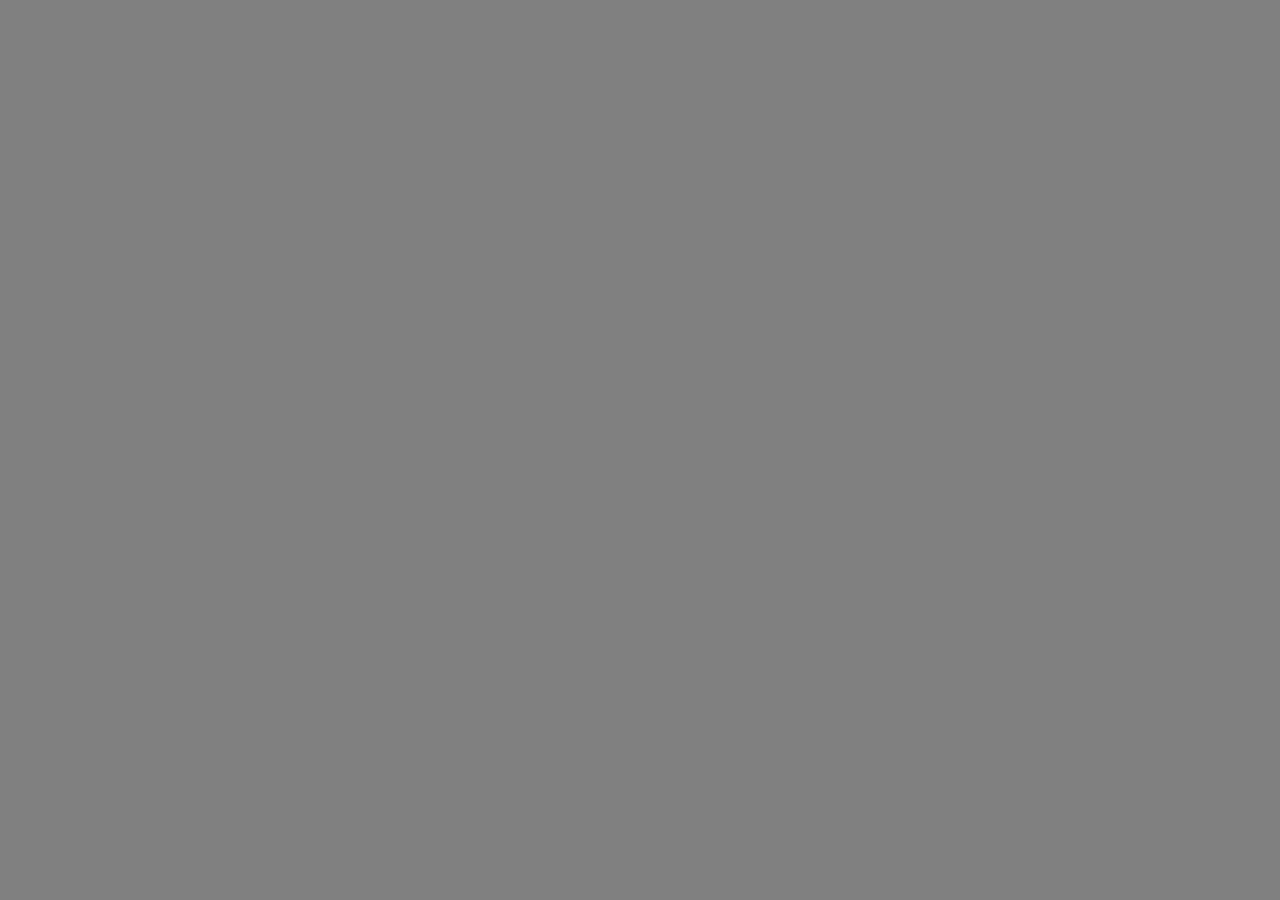
==== index.html @ dfe32c8d "update 1" ====
<!DOCTYPE html>
<html lang="it">
<head>
    <meta charset="UTF-8">
    <meta name="viewport" content="width=device-width, initial-scale=1.0">
    <title>Buone feste</title>
    <link rel="stylesheet" href="style.css">
</head>
<body>
    <div class="bodysfondo">
        
    </div>
    
</body>
</html>
---- style.css ----
* {
    font-family: sans-serif;
}

body {
    margin: 0;
    padding: 0;
}
.bodysfondo {
    position: absolute;
    width: 100%;
    height: 100%;
    background-color: #808080;
    background-image:  url(img/Cropped_Image2.png);
    background-size: cover;
    background-position: center center;
    background-repeat: no-repeat;
}
.treesfondo {
    position: absolute;
    top: 0;
    left: 0;
}
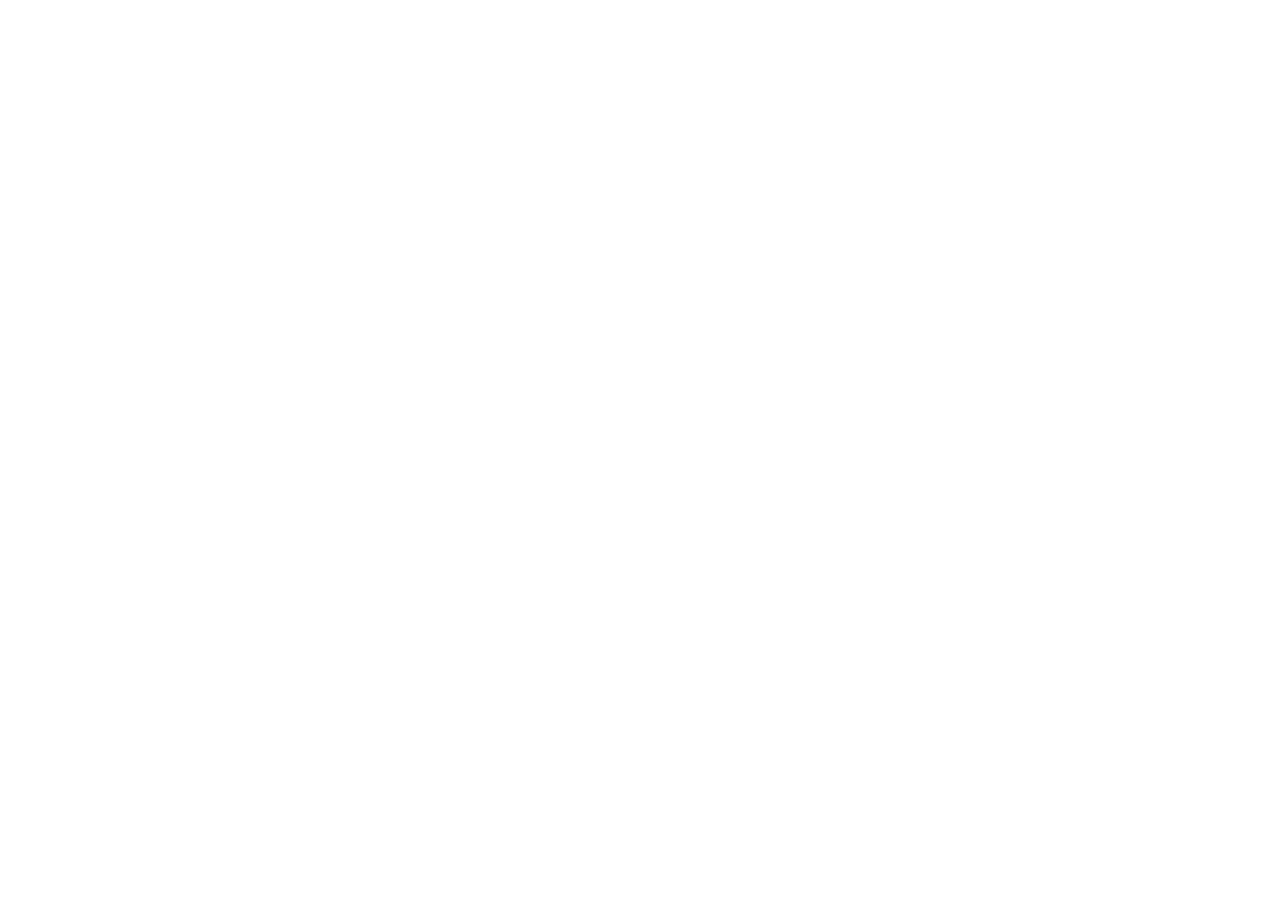
==== commit 8e3c322a: "update" ====
--- a/index.html
+++ b/index.html
@@ -1,15 +1,45 @@
 <!DOCTYPE html>
 <html lang="it">
+
 <head>
     <meta charset="UTF-8">
     <meta name="viewport" content="width=device-width, initial-scale=1.0">
     <title>Buone feste</title>
     <link rel="stylesheet" href="style.css">
 </head>
+
 <body>
-    <div class="bodysfondo">
-        
+    <script>
+         window.addEventListener("load", function () {
+  const loadingScreen = document.getElementById("loading_screen");
+  loadingScreen.style.display = "none";
+});
+    </script>
+    <div id="loading_screen">
+        <h2>Buone feste!</h2>
+      </div>
+    <div class="bodysfondo" id="foto">
     </div>
-    
+    <audio id="song" src="img/canzonenatale.mp3">
+
+    </audio>
+
+    <script>
+
+let isPlaying = false;
+const song = document.getElementById("song");
+
+window.addEventListener('click', function () {
+    if (isPlaying) {
+        song.pause();
+        isPlaying = false;
+    } else {
+        song.play();
+        isPlaying = true;
+    }
+});
+
+    </script>
 </body>
+
 </html>--- a/style.css
+++ b/style.css
@@ -5,19 +5,39 @@
 body {
     margin: 0;
     padding: 0;
+    
 }
 .bodysfondo {
     position: absolute;
     width: 100%;
     height: 100%;
-    background-color: #808080;
-    background-image:  url(img/Cropped_Image2.png);
+    background-image:  url(img/Cropped_Image2_2_vigilia.png);
     background-size: cover;
     background-position: center center;
     background-repeat: no-repeat;
+    /* background-attachment: fixed; */
 }
-.treesfondo {
-    position: absolute;
+
+#loading_screen {
+    display: block;
+    position: fixed;
+    z-index: 9999;
     top: 0;
     left: 0;
-}
+    width: 100%;
+    height: 100%;
+    background-color: #800000;
+    color: white;
+    background-image: url(img/Cropped_Image.png);
+    background-size: cover;
+    background-position: center center;
+    background-blend-mode: multiply;
+    flex-direction: column;
+    text-align: center;
+    display: flex;
+    justify-content: center;
+    align-items: center;
+
+  }
+  
+  
